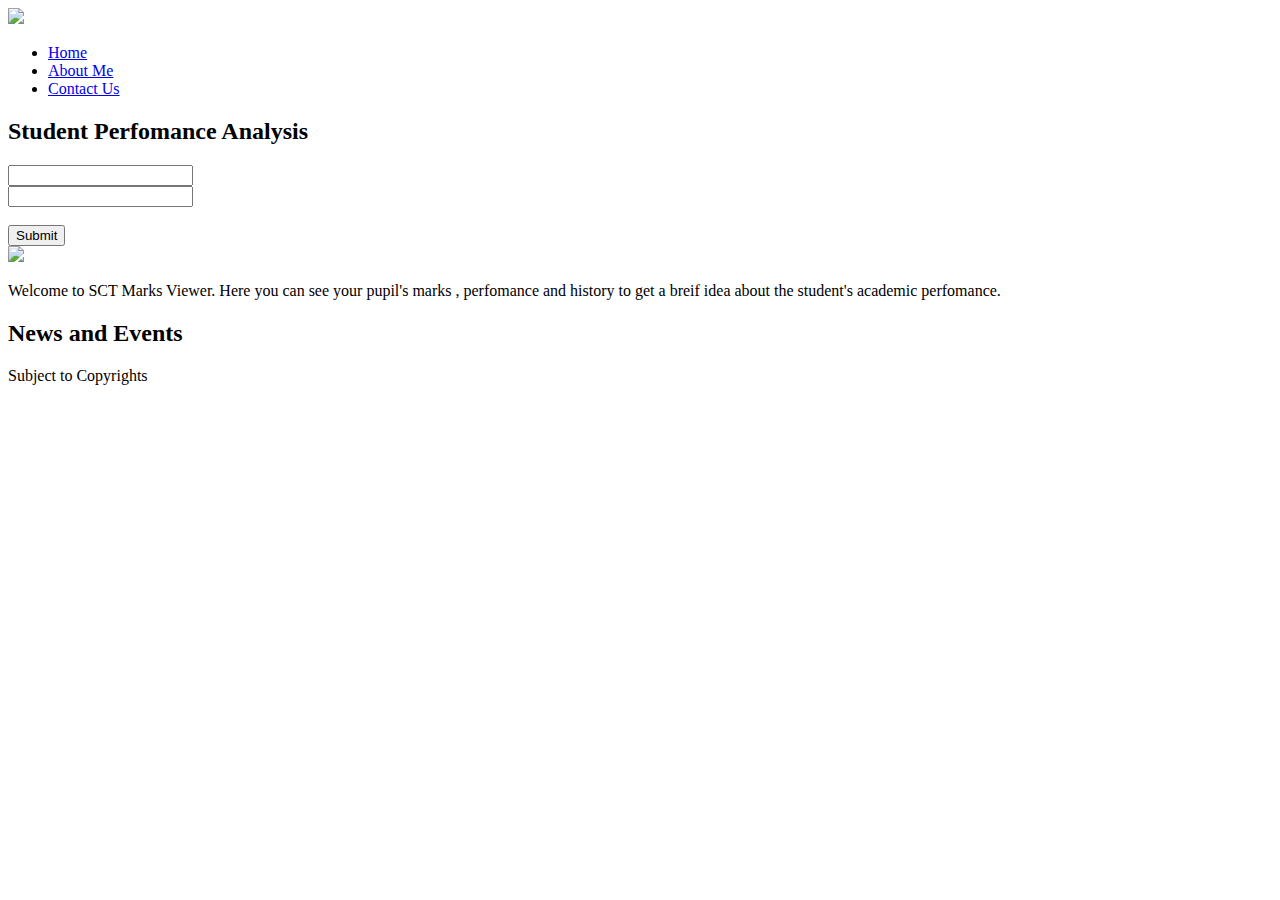
==== index.html @ 36b4c25b "Update index.html" ====
<!doctype html>
<html>
<head>
    <meta charset="UTF-8">
    <title>SCT Viewer</title>
    <link rel = "stylesheet" type = "text/css" href = "Style.css">
</head>
<body>
<div class = "container">
    
    <header>
        <div id = "logo"><a href="#"><img src="sct.png"></a></div>
    <ul class = "Nav_Menu">
        <li><a href = "Sample.html">Home</a></li>
        <li><a href = "AboutMe.html">About Me</a></li>
        <li><a href = "ContactUs.html">Contact  Us</a></li>
        </ul>
    <div class="clear"></div>
    </header>
    
    <section id = "MainBody">
        <div id = "WelcomeDiv"><h2>Student  Perfomance  Analysis</h2></div>
        <div id = "NewsLetter">
            <input type="text" name="Name">
            <br>
        <input type="email" name="Email">
            <br><br>
            <input type="submit" name="Submit">
        </div>
        
        <div class="clear"></div>
    
        <div id = "LeftDiv">
            <a href="#"><img src="sct1.png"></a>
        <p> Welcome to SCT Marks Viewer. Here you can see your pupil's marks , perfomance and history to get a breif idea about the student's    academic perfomance. 
        </p>
        </div>
        
        <div id = "RightDiv">
            <h2>News and Events</h2>
        </div>
    </section>
    <div class="clear"></div>
    
    <footer>Subject to Copyrights</footer>
    </div>
</body>
</html>
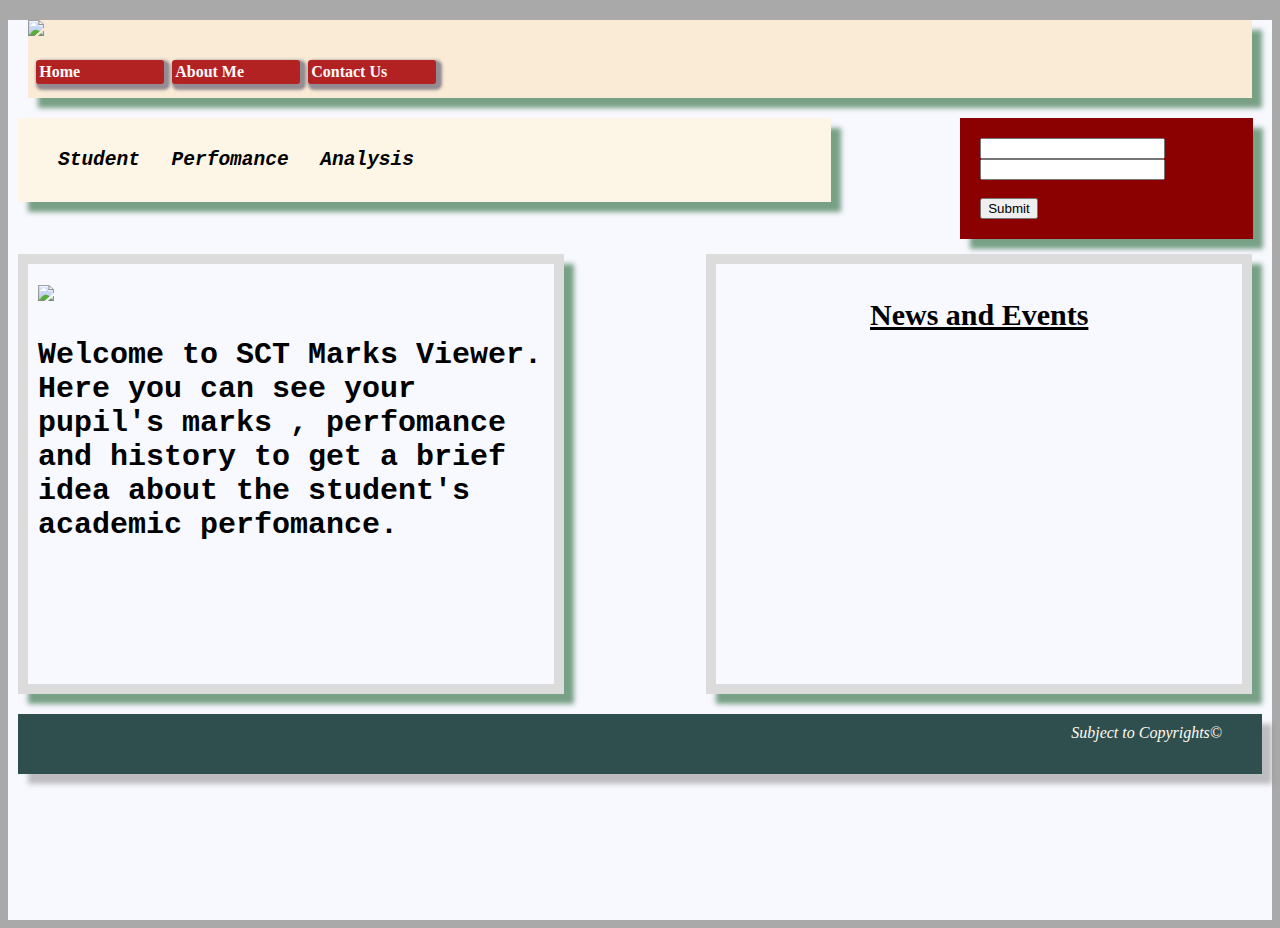
==== commit 98ede6ef: "Modified body style" ====
--- a/index.html
+++ b/index.html
@@ -2,12 +2,11 @@
 <html>
 <head>
     <meta charset="UTF-8">
-    <title>SCT Viewer</title>
+    <title>SCT Marks Viewer</title>
     <link rel = "stylesheet" type = "text/css" href = "Style.css">
 </head>
 <body>
 <div class = "container">
-    
     <header>
         <div id = "logo"><a href="#"><img src="sct.png"></a></div>
     <ul class = "Nav_Menu">
@@ -17,7 +16,7 @@
         </ul>
     <div class="clear"></div>
     </header>
-    
+
     <section id = "MainBody">
         <div id = "WelcomeDiv"><h2>Student  Perfomance  Analysis</h2></div>
         <div id = "NewsLetter">
@@ -27,22 +26,25 @@
             <br><br>
             <input type="submit" name="Submit">
         </div>
-        
+
+        <script type="text/javascript" src="JS.js">
+         </script>
+
         <div class="clear"></div>
-    
+
         <div id = "LeftDiv">
             <a href="#"><img src="sct1.png"></a>
-        <p> Welcome to SCT Marks Viewer. Here you can see your pupil's marks , perfomance and history to get a breif idea about the student's    academic perfomance. 
+        <p class="one"> Welcome to SCT Marks Viewer. Here you can see your pupil's marks , perfomance and history to get a brief idea about the student's academic perfomance.
         </p>
         </div>
-        
+
         <div id = "RightDiv">
             <h2>News and Events</h2>
         </div>
     </section>
     <div class="clear"></div>
-    
-    <footer>Subject to Copyrights</footer>
+
+    <footer>Subject to Copyrights©</footer>
     </div>
 </body>
 </html>
--- a/Style.css
+++ b/Style.css
@@ -0,0 +1,160 @@
+body {
+    background-color: darkgrey;
+}
+
+header {
+    background-color: antiquewhite;
+    margin: 20px;
+    box-shadow: 10px 10px 5px #2639;
+    padding-bottom: 10px;
+}
+
+p.one{
+  font-family:"Courier New";
+  font-size:14;
+}
+
+.container {
+       width:    2000 px;
+     margin :  auto;
+    background-color:ghostwhite;
+    height:  900px;
+}
+
+#logo {
+    margin-bottom: 20px;
+}
+
+.Nav_Menu {
+    list-style:none;
+    margin:0;
+    background-color:white;
+    padding: 0;
+}
+
+.Nav_Menu li {
+    min-width: 8em;
+    float:left;
+    margin-left: 0.5em;
+    text-align:center;
+}
+
+.Nav_Menu li a:link,
+.Nav_Menu li a:visited{
+    background-color:firebrick;
+    color: snow;
+    display: flex;
+    padding: 0.2em;
+    text-decoration:none;
+    font-weight: bold;
+    margin: 0 0 0.2em 0;
+    border-radius: 3px;
+    box-shadow: 3px 3px 3px 3px rgba(43, 43, 77, 0.5);
+    }
+.Nav_Menu li a:hover{
+    background-color: black;
+    transform:scale(1.5,1.5);
+}
+
+.clear {
+    clear: both;
+}
+
+#mainbody {
+    background-color:ghostwhite;
+}
+
+#WelcomeDiv {
+    background-color:oldlace;
+    float: left;
+    width: 60%;
+    margin-right:20px;
+    padding: 15px;
+    margin-left:  10px;
+    word-spacing: 20px;
+    box-shadow: 10px 10px 5px #2639;
+    margin-bottom: 10px;
+    text-decoration-style: dashed;
+    text-decoration:inherit;
+    font-style: oblique;
+    font-kerning: normal;
+    font-variant: normal;
+    font-family:monospace;
+    padding-left: 40px;
+}
+
+
+#NewsLetter {
+    background-color: darkred;
+    width:  20%;
+    padding:  20px;
+    margin-bottom: 5px;
+    float: right;
+     box-shadow: 10px 10px 5px #2639;
+    margin-right: 19px;
+}
+
+#LeftDiv {
+    background-color: ghostwhite;
+     box-shadow: 10px 10px 5px #2639;
+    width:  40%;
+    margin: 10px;
+    border:10px solid;
+    float: left;
+    padding: 10px;
+    border-color:gainsboro;
+    height:  400px;
+    font-family:serif;
+    font-size: 30px;
+    font-variant: normal;
+    font-weight: bold;
+}
+
+#LeftDiv img {
+    max-width: 530px;
+    max-height: inherit;
+}
+
+#RightDiv {
+    background-color: ghostwhite;
+     box-shadow: 10px 10px 5px #2639;
+    width: 40%;
+    margin: 10px;
+    border:10px solid;
+    float: right;
+    padding: 10px;
+    border-color:gainsboro;
+    height:  400px;
+    margin-right: 20px;
+    text-decoration: underline;
+    font-size: 20px;
+    text-align: center;
+    font-weight: 900;
+    text-align:center;
+}
+
+footer {
+    background-color: darkslategrey;
+    color: floralwhite;
+    height:   20px;
+    font-style: italic;
+    margin: 10px;
+    text-align: right;
+    padding-top: 10px;
+    padding-bottom: 30px;
+    padding-right: 40px;
+    box-shadow: 10px 10px 5px #8888;
+}
+
+/*MOVE*/
+@keyframes mymove{
+    0% {left:0px;}
+    25%{left: 225px;}
+    50%{left: 450px;}
+    75%{left: 225px;}
+    100%{left: 0px;}
+    }
+#WelcomeDiv h2{
+    position:relative;
+    animation: mymove 5s infinite;
+}
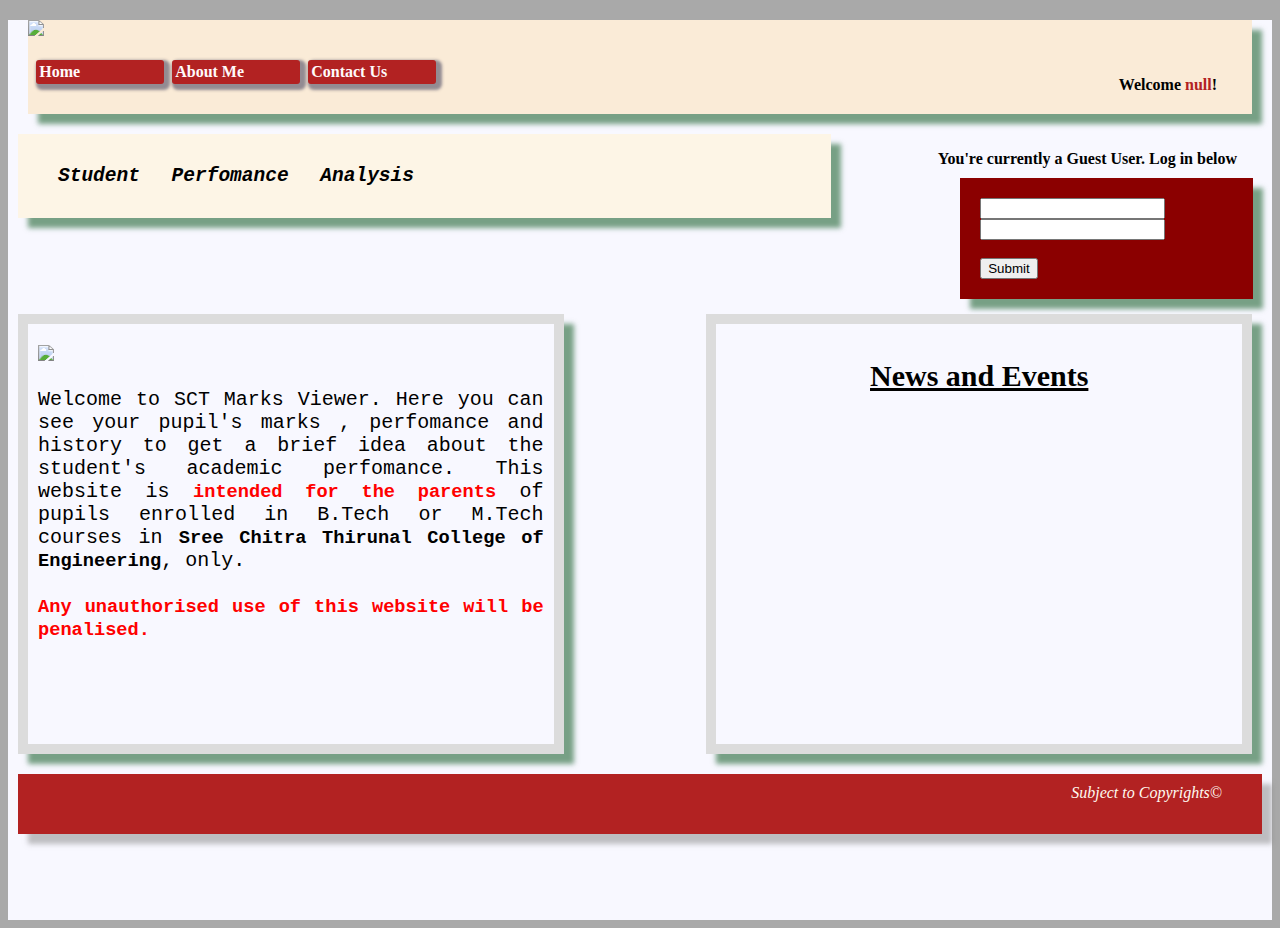
==== commit d2b344ab: "Modified interface" ====
--- a/index.html
+++ b/index.html
@@ -6,17 +6,21 @@
     <link rel = "stylesheet" type = "text/css" href = "Style.css">
 </head>
 <body>
-<div class = "container">
+<div class="container">
     <header>
         <div id = "logo"><a href="#"><img src="sct.png"></a></div>
-    <ul class = "Nav_Menu">
-        <li><a href = "Sample.html">Home</a></li>
-        <li><a href = "AboutMe.html">About Me</a></li>
-        <li><a href = "ContactUs.html">Contact  Us</a></li>
-        </ul>
+        <div>
+          <ul class = "Nav_Menu">
+              <li><a href = "Sample.html">Home</a></li>
+              <li><a href = "AboutMe.html">About Me</a></li>
+              <li><a href = "ContactUs.html">Contact  Us</a></li>
+          </ul>
+          <script type="text/javascript" src="JS.js">
+           </script>
+        </div>
     <div class="clear"></div>
     </header>
-
+      <p align=right class=two > You're currently a Guest User. Log in below</p>
     <section id = "MainBody">
         <div id = "WelcomeDiv"><h2>Student  Perfomance  Analysis</h2></div>
         <div id = "NewsLetter">
@@ -27,14 +31,13 @@
             <input type="submit" name="Submit">
         </div>
 
-        <script type="text/javascript" src="JS.js">
-         </script>
+
 
         <div class="clear"></div>
 
         <div id = "LeftDiv">
             <a href="#"><img src="sct1.png"></a>
-        <p class="one"> Welcome to SCT Marks Viewer. Here you can see your pupil's marks , perfomance and history to get a brief idea about the student's academic perfomance.
+        <p class="one"> Welcome to SCT Marks Viewer. Here you can see your pupil's marks , perfomance and history to get a brief idea about the student's academic perfomance. This website is <span id="warning"> intended for the parents</span> of pupils enrolled in B.Tech or M.Tech courses in <span id="boldd">Sree Chitra Thirunal College of Engineering</span>, only.<br><br> <span id=warning>Any unauthorised use of this website will be penalised.</span>
         </p>
         </div>
 
--- a/Style.css
+++ b/Style.css
@@ -11,18 +11,21 @@
 
 p.one{
   font-family:"Courier New";
-  font-size:14;
+  font-size:15pt;
+  text-align: justify;
+  font-weight:lighter;
 }
-
+p.two{
+  margin-bottom: 10px;
+  margin-right:35px;
+  font-weight:bold;
+  float:right;
+}
 .container {
        width:    2000 px;
      margin :  auto;
     background-color:ghostwhite;
     height:  900px;
-}
-
-#logo {
-    margin-bottom: 20px;
 }
 
 .Nav_Menu {
@@ -58,6 +61,23 @@
 
 .clear {
     clear: both;
+}
+
+#logo {
+    margin-bottom: 20px;
+}
+
+#boldd{
+  font-family: "Courier";
+  font-weight: bold;
+  font-size: 14pt;
+}
+
+#warning{
+  font-family: monospace;
+  font-size: 14pt;
+  color: red;
+  font-weight: bold;
 }
 
 #mainbody {
@@ -134,7 +154,7 @@
 }
 
 footer {
-    background-color: darkslategrey;
+    background-color: firebrick;
     color: floralwhite;
     height:   20px;
     font-style: italic;
@@ -143,7 +163,7 @@
     padding-top: 10px;
     padding-bottom: 30px;
     padding-right: 40px;
-    box-shadow: 10px 10px 5px #8888;
+    box-shadow: 10px 10px 5px #8888
 }
 
 /*MOVE*/
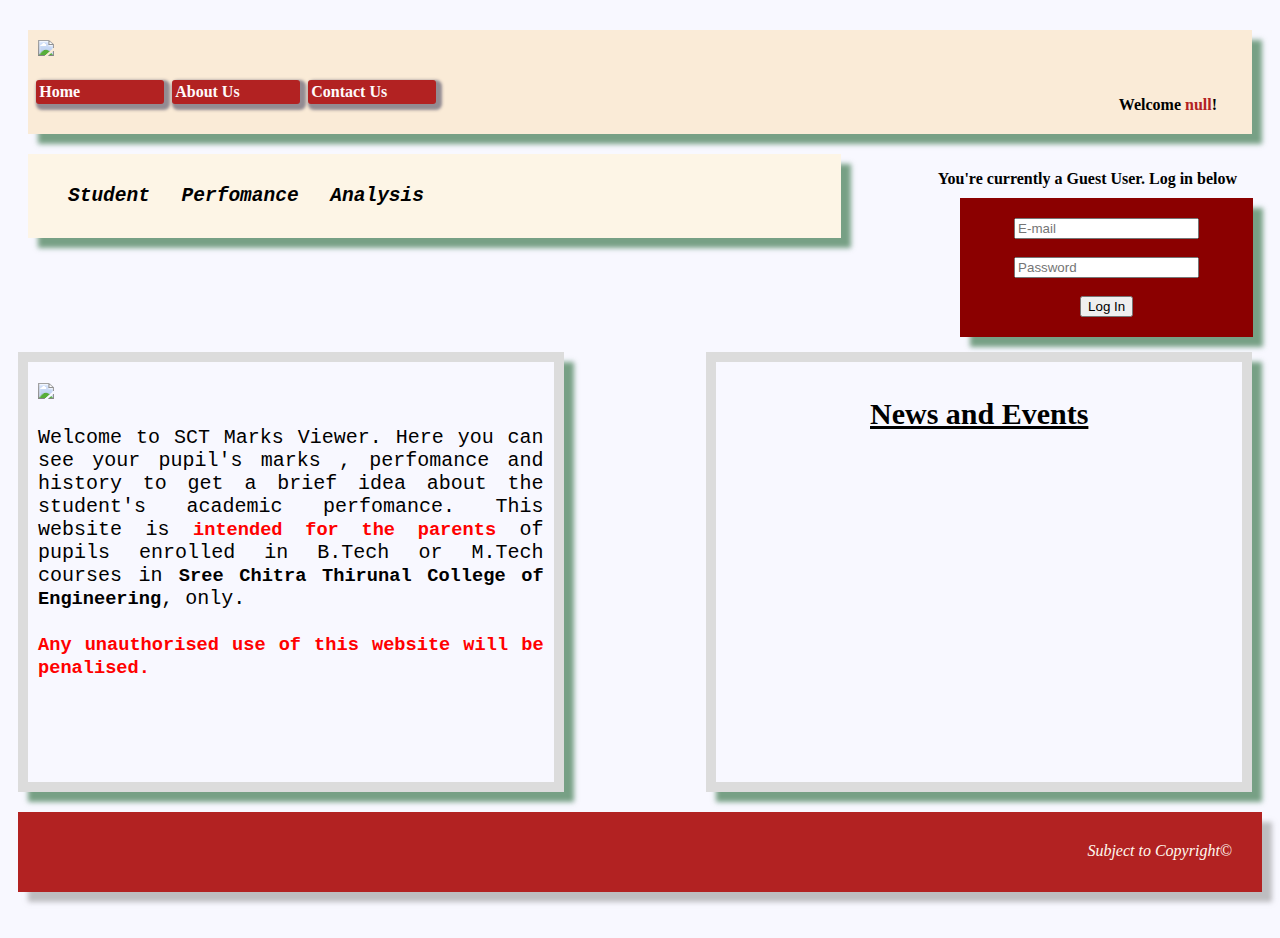
==== commit 9002f096: "A lot" ====
--- a/index.html
+++ b/index.html
@@ -5,14 +5,14 @@
     <title>SCT Marks Viewer</title>
     <link rel = "stylesheet" type = "text/css" href = "Style.css">
 </head>
-<body>
+<body id=bg>
 <div class="container">
     <header>
         <div id = "logo"><a href="#"><img src="sct.png"></a></div>
         <div>
           <ul class = "Nav_Menu">
-              <li><a href = "Sample.html">Home</a></li>
-              <li><a href = "AboutMe.html">About Me</a></li>
+              <li><a href = "index.html">Home</a></li>
+              <li><a href = "AboutMe.html">About Us</a></li>
               <li><a href = "ContactUs.html">Contact  Us</a></li>
           </ul>
           <script type="text/javascript" src="JS.js">
@@ -24,11 +24,14 @@
     <section id = "MainBody">
         <div id = "WelcomeDiv"><h2>Student  Perfomance  Analysis</h2></div>
         <div id = "NewsLetter">
-            <input type="text" name="Name">
-            <br>
-        <input type="email" name="Email">
+
+<center>
+        <input type="email" placeholder="E-mail" name="Email">
+        <br><br>
+        <input type="password" placeholder="Password "name="Name">
             <br><br>
-            <input type="submit" name="Submit">
+            <input type="submit" name="Submit" value="Log In">
+</center>
         </div>
 
 
@@ -47,7 +50,7 @@
     </section>
     <div class="clear"></div>
 
-    <footer>Subject to Copyrights©</footer>
+    <footer>Subject to Copyright©</footer>
     </div>
 </body>
 </html>
--- a/Style.css
+++ b/Style.css
@@ -65,6 +65,9 @@
 
 #logo {
     margin-bottom: 20px;
+    margin-top: 30px;
+    padding-top: 10px;
+    padding-left: 10px;
 }
 
 #boldd{
@@ -90,7 +93,7 @@
     width: 60%;
     margin-right:20px;
     padding: 15px;
-    margin-left:  10px;
+    margin-left:  20px;
     word-spacing: 20px;
     box-shadow: 10px 10px 5px #2639;
     margin-bottom: 10px;
@@ -130,6 +133,9 @@
     font-weight: bold;
 }
 
+#bg{
+  background-color: ghostwhite;
+}
 #LeftDiv img {
     max-width: 530px;
     max-height: inherit;
@@ -160,9 +166,7 @@
     font-style: italic;
     margin: 10px;
     text-align: right;
-    padding-top: 10px;
-    padding-bottom: 30px;
-    padding-right: 40px;
+    padding: 30px;
     box-shadow: 10px 10px 5px #8888
 }
 
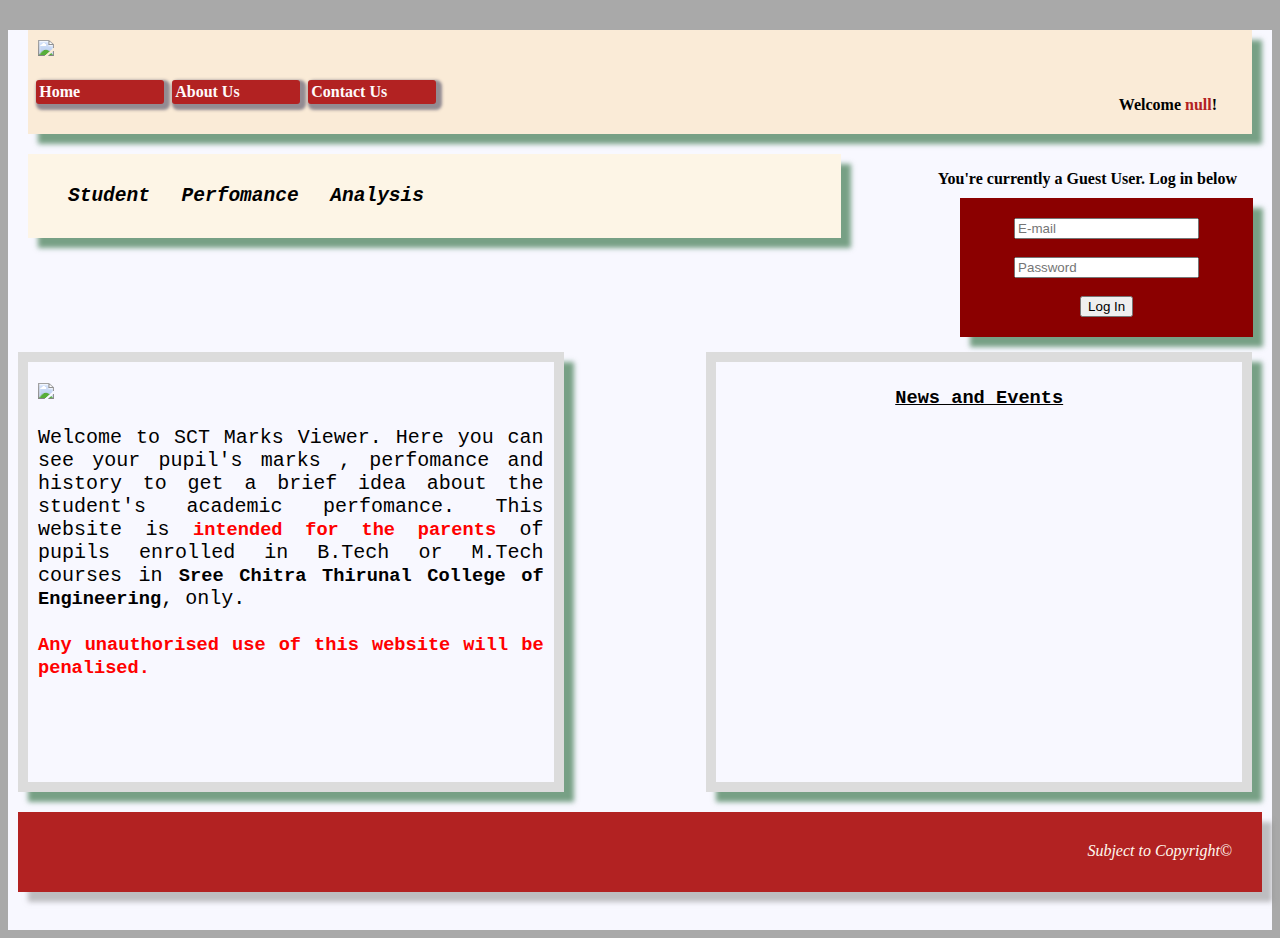
==== commit 3852151f: "Set to open webpages in external link" ====
--- a/index.html
+++ b/index.html
@@ -5,15 +5,15 @@
     <title>SCT Marks Viewer</title>
     <link rel = "stylesheet" type = "text/css" href = "Style.css">
 </head>
-<body id=bg>
+<body>
 <div class="container">
     <header>
         <div id = "logo"><a href="#"><img src="sct.png"></a></div>
         <div>
           <ul class = "Nav_Menu">
               <li><a href = "index.html">Home</a></li>
-              <li><a href = "AboutMe.html">About Us</a></li>
-              <li><a href = "ContactUs.html">Contact  Us</a></li>
+              <li><a href = "https://www.sctce.ac.in/about-the-college/" target="_blank">About Us</a></li>
+              <li><a href = "ContactUs.html" target="_blank">Contact  Us</a></li>
           </ul>
           <script type="text/javascript" src="JS.js">
            </script>
@@ -45,7 +45,7 @@
         </div>
 
         <div id = "RightDiv">
-            <h2>News and Events</h2>
+            <h2 id=boldd>News and Events</h2>
         </div>
     </section>
     <div class="clear"></div>
